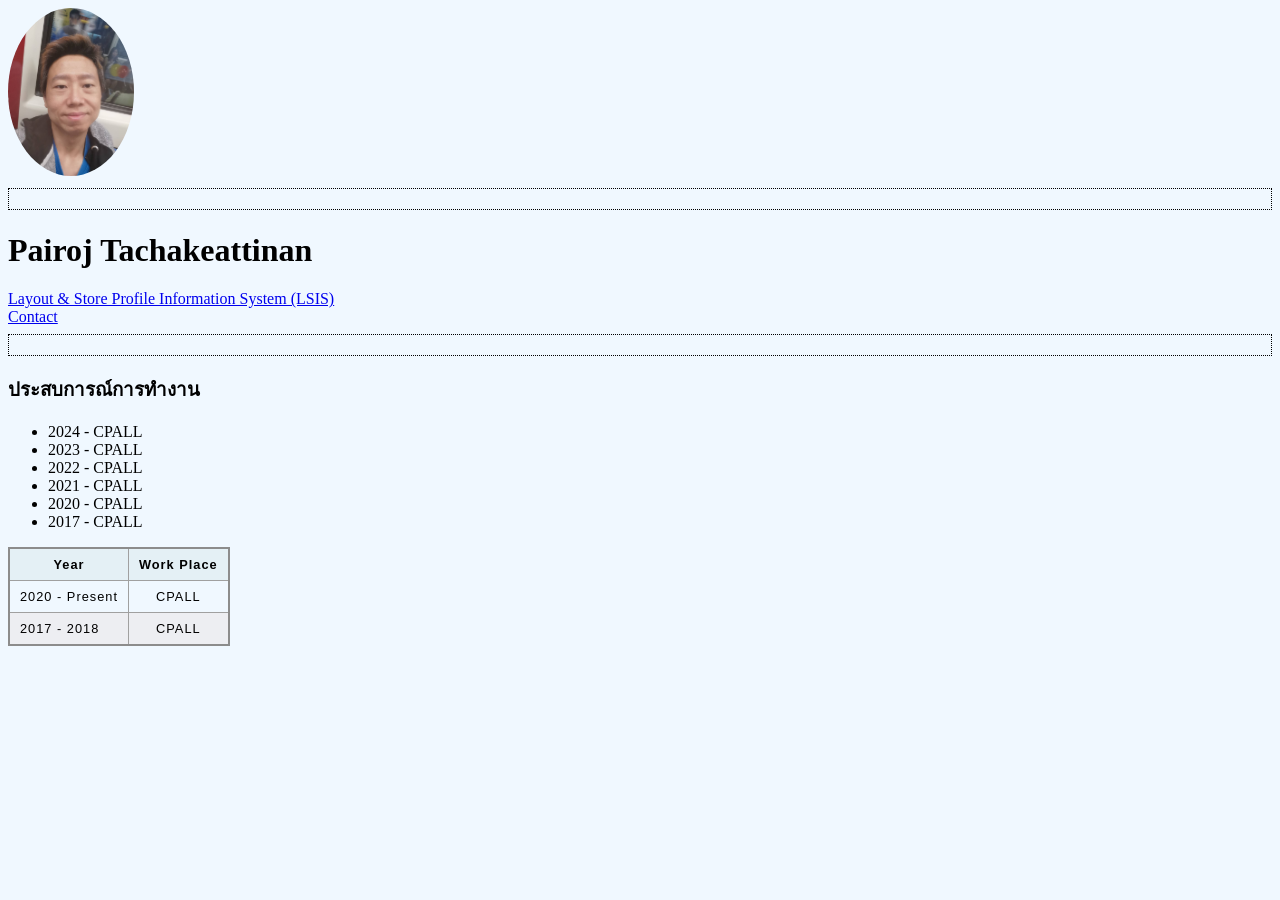
==== Index.html @ cfd88b5f "สร้าง Personal Page แรกของการเรียนรู้ ทำไฟล์ Index.html และ อื่น ๆ" ====
<!DOCTYPE html>
<html lang="en">
<head>
    <meta charset="UTF-8">
    <meta name="viewport" content="width=device-width, initial-scale=1.0">
    <title>Mr.Roj : Store Layout</title>
    <link rel="stylesheet" href="Styles.css">
    <style>
        img {
            border-radius: 50%;
        }
    </style>
    <style>
        body {
            background-color: aliceblue;
        }
    </style>
</head>
<body>
    <img src="Profile.jpg" alt="" style="width: 10%; height: auto;">

    <hr style="border-style: dotted;height: 20px;">

    <h1>Pairoj Tachakeattinan</h1>
    <a href="https://www.7eleven.co.th/" target="_blank">Layout & Store Profile Information System (LSIS)</a>
    <br>
    <a href="Contact.html" target="_blank">Contact</a>

    <hr style="border-style: dotted;height: 20px;">

    <h3>ประสบการณ์การทำงาน</h3>
    <ul>
        <li>2024 - CPALL</li>
        <li>2023 - CPALL</li>
        <li>2022 - CPALL</li>
        <li>2021 - CPALL</li>
        <li>2020 - CPALL</li>
        <li>2017 - CPALL</li>
    </ul>
    <table>
        <thead>
            <tr>
                <th>
                    Year
                </th>
                <th>
                    Work Place
                </th>
            </tr>
        </thead>
        <tr>
            <td>2020 - Present</td>
            <td>CPALL</td>
        </tr>
        <tr>
            <td>2017 - 2018</td>
            <td>CPALL</td>
        </tr>
    </table>
</body>
</html>
---- Styles.css ----
table {
    border-collapse: collapse;
    border: 2px solid rgb(140 140 140);
    font-family: sans-serif;
    font-size: 0.8rem;
    letter-spacing: 1px;
  }
   caption {
    caption-side: bottom;
    padding: 10px;
    font-weight: bold;
  }
   thead,
  tfoot {
    background-color: rgb(228 240 245);
  }
   th,
  td {
    border: 1px solid rgb(160 160 160);
    padding: 8px 10px;
  }
   td:last-of-type {
    text-align: center;
  }
   tbody > tr:nth-of-type(even) {
    background-color: rgb(237 238 242);
  }
   tfoot th {
    text-align: right;
  }
   tfoot td {
    font-weight: bold;
  }
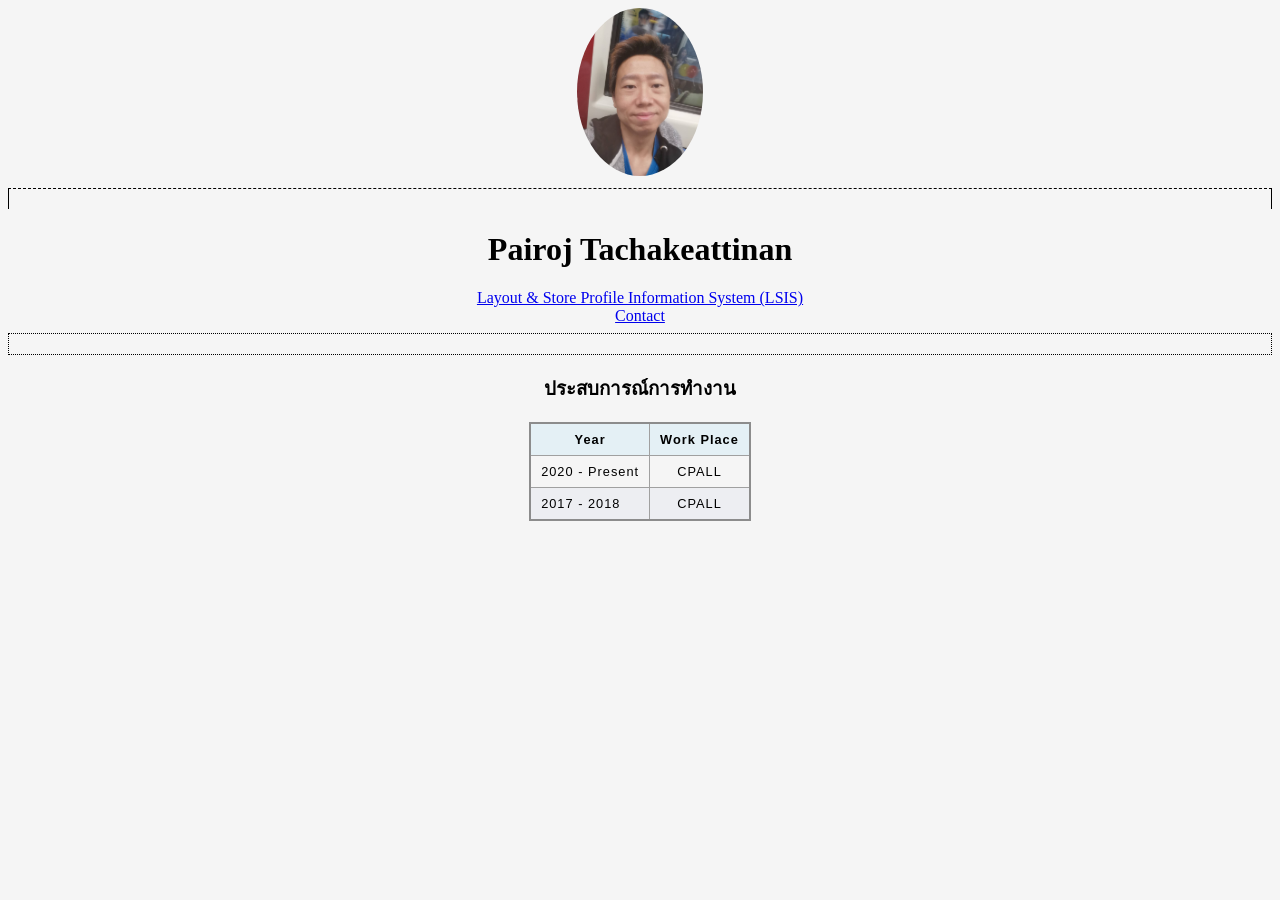
==== commit 534ab07e: "ตกแต่งสีให้สวยงามโดย CSS" ====
--- a/Index.html
+++ b/Index.html
@@ -9,53 +9,53 @@
         img {
             border-radius: 50%;
         }
-    </style>
-    <style>
         body {
-            background-color: aliceblue;
+            background-color: whitesmoke;
         }
     </style>
 </head>
 <body>
-    <img src="Profile.jpg" alt="" style="width: 10%; height: auto;">
+    <center>
+        <img src="Profile.jpg" alt="" style="width: 10%; height: auto;">
 
-    <hr style="border-style: dotted;height: 20px;">
+        <hr style="border-style: dashed double none; height: 20px;">
 
-    <h1>Pairoj Tachakeattinan</h1>
-    <a href="https://www.7eleven.co.th/" target="_blank">Layout & Store Profile Information System (LSIS)</a>
-    <br>
-    <a href="Contact.html" target="_blank">Contact</a>
+        <h1>Pairoj Tachakeattinan</h1>
+        <a href="https://www.7eleven.co.th/" target="_blank">Layout & Store Profile Information System (LSIS)</a>
+        <br>
+        <a href="Contact.html" target="_blank">Contact</a>
 
-    <hr style="border-style: dotted;height: 20px;">
+        <hr style="border-style: dotted; height: 20px;">
 
-    <h3>ประสบการณ์การทำงาน</h3>
-    <ul>
-        <li>2024 - CPALL</li>
-        <li>2023 - CPALL</li>
-        <li>2022 - CPALL</li>
-        <li>2021 - CPALL</li>
-        <li>2020 - CPALL</li>
-        <li>2017 - CPALL</li>
-    </ul>
-    <table>
-        <thead>
+        <h3>ประสบการณ์การทำงาน</h3>
+        <!--<ul>
+            <li>2024 - CPALL</li>
+            <li>2023 - CPALL</li>
+            <li>2022 - CPALL</li>
+            <li>2021 - CPALL</li>
+            <li>2020 - CPALL</li>
+            <li>2017 - CPALL</li>
+        </ul>-->
+        <table>
+            <thead>
+                <tr>
+                    <th>
+                        Year
+                    </th>
+                    <th>
+                        Work Place
+                    </th>
+                </tr>
+            </thead>
             <tr>
-                <th>
-                    Year
-                </th>
-                <th>
-                    Work Place
-                </th>
+                <td>2020 - Present</td>
+                <td>CPALL</td>
             </tr>
-        </thead>
-        <tr>
-            <td>2020 - Present</td>
-            <td>CPALL</td>
-        </tr>
-        <tr>
-            <td>2017 - 2018</td>
-            <td>CPALL</td>
-        </tr>
-    </table>
+            <tr>
+                <td>2017 - 2018</td>
+                <td>CPALL</td>
+            </tr>
+        </table>
+    </center>
 </body>
 </html>
